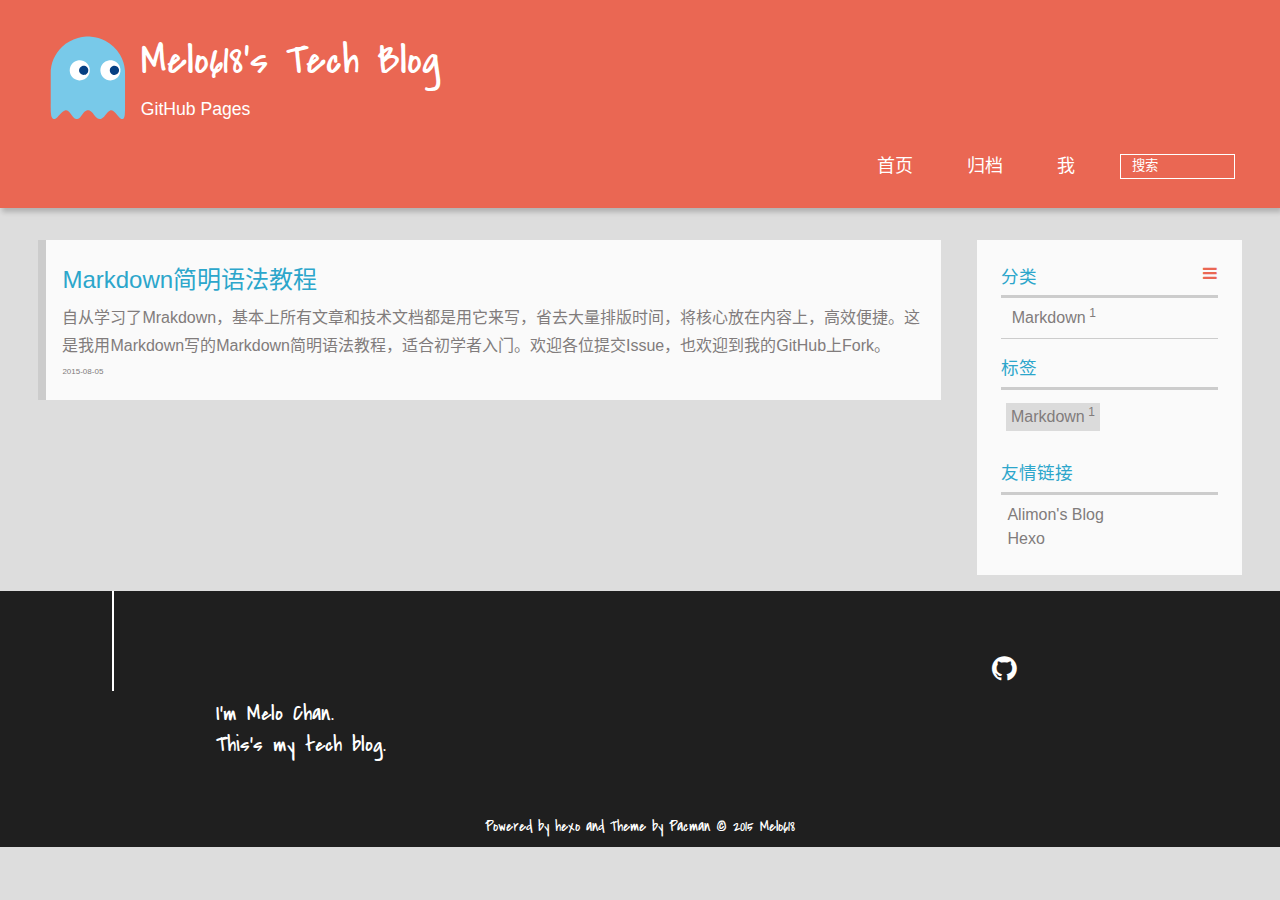
==== index.html @ 87abf67e "Init" ====
<!DOCTYPE HTML>
<html lang="zh-CN">
<head>
  <meta charset="UTF-8">
  
    <title>Melo618&#39;s Tech Blog</title>
    <meta name="viewport" content="width=device-width, initial-scale=1, maximum-scale=3, minimum-scale=1">
    
    <meta name="author" content="Melo618">
    
    
    
    
    
    <link rel="icon" href="/img/favicon.ico">
    
    
    <link rel="apple-touch-icon" href="/img/me.jpg">
    <link rel="apple-touch-icon-precomposed" href="/img/me.jpg">
    
    <link rel="stylesheet" href="/css/style.css" type="text/css">
</head>

  <body>
    <header>
      <div>
		
			<div id="imglogo">
				<a href="/"><img src="/img/logo.svg" alt="Melo618&#39;s Tech Blog" title="Melo618&#39;s Tech Blog"/></a>
			</div>
			
			<div id="textlogo">
				<h1 class="site-name"><a href="/" title="Melo618&#39;s Tech Blog">Melo618&#39;s Tech Blog</a></h1>
				<h2 class="blog-motto">GitHub Pages</h2>
			</div>
			<div class="navbar"><a class="navbutton navmobile" href="#" title="菜单">
			</a></div>
			<nav class="animated">
				<ul>
					
						<li><a href="/">首页</a></li>
					
						<li><a href="/archives">归档</a></li>
					
						<li><a href="http://melo618.com">我</a></li>
					
					<li>
					
					<form class="search" action="//google.com/search" method="get" accept-charset="utf-8">
						<label>Search</label>
						<input type="text" id="search" name="q" autocomplete="off" maxlength="20" placeholder="搜索" />
						<input type="hidden" name="q" value="site:melo618.github.io">
					</form>
					
					</li>
				</ul>
			</nav>			
</div>

    </header>
    <div id="container">
      <div id="main">

  <section class="post" itemscope itemprop="blogPost">
  
    <a href="/2015/08/05/Markdown/" title="Markdown简明语法教程" itemprop="url">
  
    <h1 itemprop="name">Markdown简明语法教程</h1>
    
     
      <p itemprop="description" >自从学习了Mrakdown，基本上所有文章和技术文档都是用它来写，省去大量排版时间，将核心放在内容上，高效便捷。这是我用Markdown写的Markdown简明语法教程，适合初学者入门。欢迎各位提交Issue，也欢迎到我的GitHub上Fork。</p>
      
    
    <time datetime="2015-08-04T16:00:00.000Z" itemprop="datePublished">2015-08-05</time>
  </a>
</section>


</div>
      <div class="openaside"><a class="navbutton" href="#" title="显示侧边栏"></a></div>

<div id="asidepart">
<div class="closeaside"><a class="closebutton" href="#" title="隐藏侧边栏"></a></div>
<aside class="clearfix">

  

  
<div class="categorieslist">
	<p class="asidetitle">分类</p>
		<ul>
		
			<li><a href="/categories/Markdown/" title="Markdown">Markdown<sup>1</sup></a></li>
		
		</ul>
</div>


  
<div class="tagslist">
	<p class="asidetitle">标签</p>
		<ul class="clearfix">
		
			<li><a href="/tags/Markdown/" title="Markdown">Markdown<sup>1</sup></a></li>
		
		</ul>
</div>


  <div class="linkslist">
  <p class="asidetitle">友情链接</p>
    <ul>
      <li><a href="http://yangjian.me" target="_blank" title="YangJian">Alimon's Blog</a></li>
      <li><a href="http://hexo.io" target="_blank" title="Hexo">Hexo</a></li>
    </ul>
</div>


</aside>
</div>
    </div>
    <footer><div id="footer" >
	
	<div class="line">
		<span></span>
		<div class="author"></div>
	</div>
	
	
	<section class="info">
		<p> I&#39;m Melo Chan. <br/>
			This&#39;s my tech blog.</p>
	</section>
	 
	<div class="social-font clearfix">
		
		
		
		<a href="https://github.com/Melo618" target="_blank" title="github"></a>
		
		
		
	</div>
		<p class="copyright">Powered by <a href="http://hexo.io" target="_blank" title="hexo">hexo</a> and Theme by <a href="https://github.com/A-limon/pacman" target="_blank" title="Pacman">Pacman</a> © 2015 
		
		<a href="http://melo618.github.io" target="_blank" title="Melo618">Melo618</a>
		
		</p>
</div>
</footer>
    <script src="/js/jquery-2.1.0.min.js"></script>
<script type="text/javascript">
$(document).ready(function(){ 
  $('.navbar').click(function(){
    $('header nav').toggleClass('shownav');
  });
  var myWidth = 0;
  function getSize(){
    if( typeof( window.innerWidth ) == 'number' ) {
      myWidth = window.innerWidth;
    } else if( document.documentElement && document.documentElement.clientWidth) {
      myWidth = document.documentElement.clientWidth;
    };
  };
  var m = $('#main'),
      a = $('#asidepart'),
      c = $('.closeaside'),
      o = $('.openaside');
  $(window).resize(function(){
    getSize(); 
    if (myWidth >= 1024) {
      $('header nav').removeClass('shownav');
    }else
    {
      m.removeClass('moveMain');
      a.css('display', 'block').removeClass('fadeOut');
      o.css('display', 'none');
        
    }
  });
  c.click(function(){
    a.addClass('fadeOut').css('display', 'none');
    o.css('display', 'block').addClass('fadeIn');
    m.addClass('moveMain');
  });
  o.click(function(){
    o.css('display', 'none').removeClass('beforeFadeIn');
    a.css('display', 'block').removeClass('fadeOut').addClass('fadeIn');      
    m.removeClass('moveMain');
  });
  $(window).scroll(function(){
    o.css("top",Math.max(80,260-$(this).scrollTop()));
  });
});
</script>







  </body>
 </html>
---- css/style.css ----
html,
body,
div,
span,
applet,
object,
iframe,
h1,
h2,
h3,
h4,
h5,
h6,
p,
blockquote,
pre,
a,
abbr,
acronym,
address,
big,
cite,
code,
del,
dfn,
em,
img,
ins,
kbd,
q,
s,
samp,
small,
strike,
strong,
sub,
sup,
tt,
var,
dl,
dt,
dd,
ol,
ul,
li,
fieldset,
form,
label,
legend,
table,
caption,
tbody,
tfoot,
thead,
tr,
th,
td {
  margin: 0;
  padding: 0;
  border: 0;
  outline: 0;
  font-weight: inherit;
  font-style: inherit;
  font-family: inherit;
  font-size: 100%;
  vertical-align: baseline;
}
body {
  line-height: 1;
  color: #000;
  background: #fff;
}
ol,
ul {
  list-style: none;
}
table {
  border-collapse: separate;
  border-spacing: 0;
  vertical-align: middle;
}
caption,
th,
td {
  text-align: left;
  font-weight: normal;
  vertical-align: middle;
}
a img {
  border: none;
}
/* custom Font*/
@font-face {
  font-family: "covered_by_your_graceregular";
  font-weight: normal;
  font-style: normal;
  src: url("../font/coveredbyyourgrace-webfont.eot");
  src: url("../font/coveredbyyourgrace-webfont.eot?#iefix") format('embedded-opentype'), url("../font/coveredbyyourgrace-webfont.svg#covered_by_your_graceregular") format('svg'), url("../font/coveredbyyourgrace-webfont.woff") format('woff'), url("../font/coveredbyyourgrace-webfont.ttf") format('truetype');
}
/* icon Font */
@font-face {
  font-family: "FontAwesome";
  font-style: normal;
  font-weight: normal;
  src: url("../font/fontawesome-webfont.eot?v=#4.0.3");
  src: url("../font/fontawesome-webfont.eot?#iefix&v=#4.0.3") format("embedded-opentype"), url("../font/fontawesome-webfont.woff?v=#4.0.3") format("woff"), url("../font/fontawesome-webfont.ttf?v=#4.0.3") format("truetype"), url("../font/fontawesome-webfont.svg#fontawesomeregular?v=#4.0.3") format("svg");
}
/* Public style */
* {
  -webkit-margin-before: 0;
  -webkit-margin-after: 0;
}
body {
  background: #ddd;
  font-family: "Helvetica Neue", "Helvetica", "Microsoft YaHei", "WenQuanYi Micro Hei", Arial, sans-serif;
  font-size: 100%;
  color: #817c7c;
  line-height: 1.5;
}
small {
  font-size: 80%;
}
sub,
sup {
  font-size: 75%;
  line-height: 0;
  position: relative;
  vertical-align: baseline;
}
sup {
  top: -0.5em;
  padding-left: 0.3em;
}
sub {
  bottom: -0.25em;
}
a {
  text-decoration: none;
  color: #817c7c;
}
a:hover,
a:focus {
  outline: 0;
  text-decoration: none;
  -webkit-transition: color 0.25s, background 0.5s;
  -moz-transition: color 0.25s, background 0.5s;
  -o-transition: color 0.25s, background 0.5s;
  -ms-transition: color 0.25s, background 0.5s;
  transition: color 0.25s, background 0.5s;
}
a:hover:before {
  -webkit-transition: color 0.25s, background 0.5s;
  -moz-transition: color 0.25s, background 0.5s;
  -o-transition: color 0.25s, background 0.5s;
  -ms-transition: color 0.25s, background 0.5s;
  transition: color 0.25s, background 0.5s;
}
input:focus {
  outline: none;
}
input,
button {
  margin: 0;
  padding: 0;
}
input::-moz-focus-inner,
button::-moz-focus-inner {
  border: 0;
  padding: 0;
}
h1 {
  font-size: 1.5em;
}
.fa {
  display: inline-block;
  font-family: FontAwesome;
  font-style: normal;
  font-weight: normal;
  line-height: 1;
  -webkit-font-smoothing: antialiased;
  -moz-osx-font-smoothing: grayscale;
}
.clearfix {
  zoom: 1;
}
.clearfix:before,
.clearfix:after {
  content: "";
  display: table;
}
.clearfix:after {
  clear: both;
}
::-webkit-input-placeholder {
  color: #fff;
  padding: 2px 0 0 4px;
}
::-moz-placeholder {
  color: #fff;
  padding: 2px 0 0 4px;
}
:-ms-input-placeholder {
  color: #fff;
  padding: 2px 0 0 4px;
}
::-webkit-input-placeholder::before {
  font-family: "FontAwesome";
  -webkit-font-smoothing: antialiased;
  -moz-osx-font-smoothing: grayscale;
  content: "\f002";
  padding-right: 4px;
}
::-moz-placeholder:before {
  font-family: "FontAwesome";
  -webkit-font-smoothing: antialiased;
  -moz-osx-font-smoothing: grayscale;
  content: "\f002";
  padding-right: 4px;
}
:-ms-input-placeholder::before {
  font-family: "FontAwesome";
  -webkit-font-smoothing: antialiased;
  -moz-osx-font-smoothing: grayscale;
  content: "\f002";
  padding-right: 4px;
}
input[type="search"]::-webkit-search-cancel-button,
input[type="search"]::-webkit-search-decoration {
  -webkit-appearance: none;
}
::-webkit-search-cancel-button:after {
  font-family: "FontAwesome";
  -webkit-font-smoothing: antialiased;
  -moz-osx-font-smoothing: grayscale;
  content: '\f00d';
  color: #fff;
  padding-right: 4px;
}
/* css3 animate */
.animated {
  -webkit-animation-fill-mode: both;
  -moz-animation-fill-mode: both;
  -o-animation-fill-mode: both;
  -ms-animation-fill-mode: both;
  animation-fill-mode: both;
  -webkit-animation-duration: 1s;
  -moz-animation-duration: 1s;
  -o-animation-duration: 1s;
  -ms-animation-duration: 1s;
  animation-duration: 1s;
}
@-webkit-keyframes fadeIn {
  0% {
    opacity: 0;
    -ms-filter: "progid:DXImageTransform.Microsoft.Alpha(Opacity=0)";
    filter: alpha(opacity=0);
  }
  100% {
    opacity: 1;
    -ms-filter: none;
    filter: none;
  }
}
.fadeIn {
  -webkit-animation-name: fadeIn;
  -moz-animation-name: fadeIn;
  -o-animation-name: fadeIn;
  -ms-animation-name: fadeIn;
  animation-name: fadeIn;
}
.fadeOut {
  -webkit-animation-name: fadeOut;
  -moz-animation-name: fadeOut;
  -o-animation-name: fadeOut;
  -ms-animation-name: fadeOut;
  animation-name: fadeOut;
}
@-moz-keyframes fadeInDown {
  0% {
    opacity: 0;
    -ms-filter: "progid:DXImageTransform.Microsoft.Alpha(Opacity=0)";
    filter: alpha(opacity=0);
    -webkit-transform: translateY(-20px);
    -moz-transform: translateY(-20px);
    -o-transform: translateY(-20px);
    -ms-transform: translateY(-20px);
    transform: translateY(-20px);
  }
  100% {
    opacity: 1;
    -ms-filter: none;
    filter: none;
    -webkit-transform: translateY(0);
    -moz-transform: translateY(0);
    -o-transform: translateY(0);
    -ms-transform: translateY(0);
    transform: translateY(0);
  }
}
@-webkit-keyframes fadeInDown {
  0% {
    opacity: 0;
    -ms-filter: "progid:DXImageTransform.Microsoft.Alpha(Opacity=0)";
    filter: alpha(opacity=0);
    -webkit-transform: translateY(-20px);
    -moz-transform: translateY(-20px);
    -o-transform: translateY(-20px);
    -ms-transform: translateY(-20px);
    transform: translateY(-20px);
  }
  100% {
    opacity: 1;
    -ms-filter: none;
    filter: none;
    -webkit-transform: translateY(0);
    -moz-transform: translateY(0);
    -o-transform: translateY(0);
    -ms-transform: translateY(0);
    transform: translateY(0);
  }
}
@-o-keyframes fadeInDown {
  0% {
    opacity: 0;
    -ms-filter: "progid:DXImageTransform.Microsoft.Alpha(Opacity=0)";
    filter: alpha(opacity=0);
    -webkit-transform: translateY(-20px);
    -moz-transform: translateY(-20px);
    -o-transform: translateY(-20px);
    -ms-transform: translateY(-20px);
    transform: translateY(-20px);
  }
  100% {
    opacity: 1;
    -ms-filter: none;
    filter: none;
    -webkit-transform: translateY(0);
    -moz-transform: translateY(0);
    -o-transform: translateY(0);
    -ms-transform: translateY(0);
    transform: translateY(0);
  }
}
@keyframes fadeInDown {
  0% {
    opacity: 0;
    -ms-filter: "progid:DXImageTransform.Microsoft.Alpha(Opacity=0)";
    filter: alpha(opacity=0);
    -webkit-transform: translateY(-20px);
    -moz-transform: translateY(-20px);
    -o-transform: translateY(-20px);
    -ms-transform: translateY(-20px);
    transform: translateY(-20px);
  }
  100% {
    opacity: 1;
    -ms-filter: none;
    filter: none;
    -webkit-transform: translateY(0);
    -moz-transform: translateY(0);
    -o-transform: translateY(0);
    -ms-transform: translateY(0);
    transform: translateY(0);
  }
}
body >header {
  width: 100%;
  -webkit-box-shadow: 2px 4px 5px rgba(3,3,3,0.2);
  box-shadow: 2px 4px 5px rgba(3,3,3,0.2);
  background: #ea6753;
  color: #fff;
  padding: 1em 0 0.8em;
}
@media only screen and (min-width: 1024px) {
  body >header {
    padding: 1.8em 0 1.5em;
  }
}
body >header >div {
  width: 95%;
  margin: 0 auto;
  position: relative;
  overflow: hidden;
}
@media only screen and (min-width: 1024px) {
  body >header >div {
    width: 93%;
  }
}
body >header a {
  display: block;
  color: #fff;
}
#imglogo {
  float: left;
  width: 4em;
  height: 4em;
}
@media only screen and (min-width: 768px) {
  #imglogo {
    width: 5em;
  }
}
@media only screen and (min-width: 1024px) {
  #imglogo {
    width: 5.5em;
  }
}
#imglogo img {
  width: 4em;
}
@media only screen and (min-width: 768px) {
  #imglogo img {
    width: 5em;
  }
}
@media only screen and (min-width: 1024px) {
  #imglogo img {
    width: 5.5em;
  }
}
#textlogo {
  float: left;
  width: 75%;
  margin-left: 0.5em;
}
#textlogo h1.site-name {
  width: 86%;
  font-family: "covered_by_your_graceregular";
  font-size: 200%;
  line-height: 1.5;
  -webkit-font-smoothing: antialiased;
  -moz-osx-font-smoothing: grayscale;
}
@media only screen and (min-width: 768px) {
  #textlogo h1.site-name {
    font-size: 240%;
  }
}
@media only screen and (min-width: 1024px) {
  #textlogo h1.site-name {
    font-size: 280%;
  }
}
#textlogo h2.blog-motto {
  font-size: 0.7em;
  font-weight: normal;
}
@media only screen and (min-width: 768px) {
  #textlogo h2.blog-motto {
    font-size: 100%;
  }
}
@media only screen and (min-width: 1024px) {
  #textlogo h2.blog-motto {
    font-size: 110%;
  }
}
.navbar {
  position: absolute;
  width: 2em;
  right: 0em;
  top: 1em;
  padding: 0.5em;
}
@media only screen and (min-width: 1024px) {
  .navbar {
    display: none;
  }
}
.navbutton::before {
  font-family: "FontAwesome";
  -webkit-font-smoothing: antialiased;
  -moz-osx-font-smoothing: grayscale;
  content: "\f0c9";
}
.navmobile::before {
  padding-left: 1em;
}
header nav {
  float: left;
  width: 100%;
  font-size: 112.5%;
  padding-top: 0.5em;
  max-height: 0.01em;
  -webkit-transition: max-height 1s ease-out;
  -moz-transition: max-height 1s ease-out;
  -o-transition: max-height 1s ease-out;
  -ms-transition: max-height 1s ease-out;
  transition: max-height 1s ease-out;
}
@media only screen and (min-width: 568px) {
  header nav {
    width: 50%;
  }
}
@media only screen and (min-width: 1024px) {
  header nav {
    float: right;
    width: auto;
    margin-top: 1em;
    max-height: none;
  }
}
@media only screen and (min-width: 1024px) {
  header nav ul {
    float: right;
  }
}
@media only screen and (min-width: 1024px) {
  header nav ul li {
    float: left;
  }
}
header nav ul li a {
  padding: 0.2em 0 0.2em 1em;
}
@media only screen and (min-width: 1024px) {
  header nav ul li a {
    padding: 0.2em 1.5em;
  }
}
header nav ul li a:hover {
  background: #dd2c11;
  color: #e9cd4c;
}
.shownav {
  max-height: 40em;
}
.search {
  padding: 0.1em 0 0 1em;
}
.search input {
  line-height: 1.7;
  border: 1px solid #fff;
  color: #fff;
  background: transparent;
  width: 80%;
  padding-left: 0.5em;
}
@media only screen and (min-width: 1024px) {
  .search input {
    width: 8em;
    -webkit-transition: 0.5s width;
    -moz-transition: 0.5s width;
    -o-transition: 0.5s width;
    -ms-transition: 0.5s width;
    transition: 0.5s width;
  }
  .search input:focus {
    width: 15em;
  }
}
.search label {
  display: none;
}
/* index layout */
#container {
  width: 95%;
  margin: 0 auto;
  overflow: hidden;
}
@media only screen and (min-width: 768px) {
  #container {
    width: 96%;
  }
}
@media only screen and (min-width: 1024px) {
  #container {
    width: 94%;
  }
}
@media only screen and (min-width: 1560px) {
  #container {
    width: 82%;
  }
}
#main {
  margin: 1em 0 0;
  line-height: 1.8;
}
@media only screen and (min-width: 1024px) {
  #main {
    margin: 2em 0 0;
    width: 75%;
    float: left;
    -webkit-transition: margin 0.5s ease-out;
    -moz-transition: margin 0.5s ease-out;
    -o-transition: margin 0.5s ease-out;
    -ms-transition: margin 0.5s ease-out;
    transition: margin 0.5s ease-out;
  }
}
#main section.post {
  background: #fafafa;
  margin-bottom: 0.125em;
}
#main section.post a {
  display: block;
  border-left: 0.5em solid #ccc;
  -webkit-transition: border-left 0.45s;
  -moz-transition: border-left 0.45s;
  -o-transition: border-left 0.45s;
  -ms-transition: border-left 0.45s;
  transition: border-left 0.45s;
  padding: 0.5em;
}
@media only screen and (min-width: 768px) {
  #main section.post a {
    padding: 1em;
  }
}
#main section.post a:hover {
  border-left: 0.5em solid #ea6753;
}
#main section.post a h1 {
  color: #2ca6cb;
  line-height: 2;
}
#main section.post a p {
  color: #817c7c;
}
#main section.post a time {
  color: #817c7c;
  display: block;
  margin: 0.5em 0;
  font-size: 0.5em;
}
.moveMain {
  margin-left: 10% !important;
}
#page-nav {
  background: #fafafa;
  text-align: center;
  overflow: hidden;
}
#page-nav a,
#page-nav span {
  display: inline-block;
  padding: 0.5em 1em;
}
#page-nav a {
  color: #2ca6cb;
}
#page-nav a:hover {
  background: #ccc;
  color: #ea6753;
}
#page-nav .prev {
  float: left;
  border-left: 0.5em solid #ccc;
  -webkit-transition: border-left 0.5s;
  -moz-transition: border-left 0.5s;
  -o-transition: border-left 0.5s;
  -ms-transition: border-left 0.5s;
  transition: border-left 0.5s;
}
#page-nav .prev:hover {
  border-left: 0.5em solid #ea6753;
}
#page-nav .next {
  float: right;
}
#page-nav .page-number {
  display: none;
}
@media only screen and (min-width: 768px) {
  #page-nav .page-number {
    display: inline-block;
  }
}
#page-nav .current {
  color: #b8b8b8;
  font-weight: bold;
}
#page-nav .space {
  color: #2ca6cb;
}
/* page layout */
@media only screen and (min-width: 1024px) {
  .page {
    margin-left: 10% !important;
  }
}
/* archive layout */
.category-icon:before,
.tag-icon:before,
.archive-icon:before {
  font-family: "FontAwesome";
  -webkit-font-smoothing: antialiased;
  -moz-osx-font-smoothing: grayscale;
  color: #ccc;
  font-size: 100%;
  padding-right: 0.3em;
}
.category-icon:before {
  content: "\f07b";
}
.tag-icon:before {
  content: "\f02c";
}
.archive-icon:before {
  content: "\f187";
}
.archive-title {
  margin: 1em 0;
  width: 97%;
  padding: 2em 0 2em 3%;
  background: #fafafa;
  border-left: 0.5em solid #ccc;
}
@media only screen and (min-width: 1024px) {
  .archive-title {
    margin: 2em 0;
    width: 18.5%;
    padding-left: 0.5%;
    float: left;
  }
}
.archive-title h2 {
  width: 90%;
  color: #2ca6cb;
  font-size: 120%;
}
.archive-title a {
  color: #2ca6cb;
  -webkit-transition: color 0.5s;
  -moz-transition: color 0.5s;
  -o-transition: color 0.5s;
  -ms-transition: color 0.5s;
  transition: color 0.5s;
}
.archive-title a:hover {
  color: #ea6753;
  -webkit-transition: color 0.5s;
  -moz-transition: color 0.5s;
  -o-transition: color 0.5s;
  -ms-transition: color 0.5s;
  transition: color 0.5s;
}
.current {
  color: #ea6753 !important;
}
@media only screen and (min-width: 768px) {
  .archive-part {
    min-height: 200px;
  }
}
@media only screen and (min-width: 1024px) {
  .archive-part {
    width: 78% !important;
    float: right;
    margin-left: 2% !important;
  }
}
.archive-part section.post {
  width: 100%;
}
@media only screen and (min-width: 768px) {
  .archive-part section.post {
    float: left;
    width: 50%;
  }
}
@media only screen and (min-width: 1024px) {
  .archive-part section.post {
    width: 33.333%;
  }
}
@media only screen and (min-width: 768px) {
  .archive-nav {
    width: 100%;
    float: left;
    margin-top: 1em;
  }
}
/* tags&categories layout */
.all-list-box {
  min-height: 400px;
}
.post,
.page {
  background: #fafafa;
}
.post a,
.page a {
  color: #2ca6cb;
}
.post a:hover,
.page a:hover {
  color: #ea6753;
}
@media only screen and (min-width: 768px) {
  article header.article-info {
    border-bottom: 1px solid #dbdbdb;
  }
}
article header.article-info >h1 {
  padding: 0.2em 3%;
  font-size: 170%;
  line-height: 1.5;
  word-wrap: break-word;
  word-break: normal;
  -webkit-font-smoothing: antialiased;
  -moz-osx-font-smoothing: grayscale;
  border-left: 5px solid #ea6753;
}
@media only screen and (min-width: 1024px) {
  article header.article-info >h1 {
    font-size: 200%;
    padding-top: 0.3em;
  }
}
article header.article-info >p.article-author {
  padding: 0.3em 4% 0.3em 0;
  text-align: right;
  border-bottom: 1px solid #dbdbdb;
}
@media only screen and (min-width: 768px) {
  article header.article-info >p.article-author {
    float: right;
    border-bottom: none;
  }
}
article header.article-info >p.article-time {
  padding-top: 0.5em;
  font-size: 0.8em;
  text-align: center;
}
@media only screen and (min-width: 768px) {
  article header.article-info >p.article-time {
    float: right;
    margin-right: 1em;
    padding-top: 0.1em;
    font-size: 0.9em;
  }
}
article header.article-info >p.article-time:before {
  font-family: "FontAwesome";
  font-size: 130%;
  content: "\f017";
  -webkit-font-smoothing: antialiased;
  -moz-osx-font-smoothing: grayscale;
}
article .article-content {
  padding: 1.5em 4%;
}
article .article-content .kb {
  padding: 0.1em 0.6em;
  border: 1px solid #ccc;
  background-color: code-color;
  color: #8f8f8f;
  -webkit-box-shadow: 0 1px 0 rgba(0,0,0,0.2), 0 0 0 2px #fff inset;
  box-shadow: 0 1px 0 rgba(0,0,0,0.2), 0 0 0 2px #fff inset;
  -webkit-border-radius: 3px;
  border-radius: 3px;
  display: inline-block;
  margin: 0 0.1em;
  text-shadow: 0 1px 0 #fff;
  line-height: 1.5;
  white-space: nowrap;
}
article .article-content h1,
article .article-content h2 {
  font-size: 180%;
  line-height: 1.2em;
}
article .article-content h3,
article .article-content h4,
article .article-content h5,
article .article-content h6 {
  font-size: 140%;
}
article .article-content h1,
article .article-content h2,
article .article-content h3,
article .article-content h4,
article .article-content h5,
article .article-content h6 {
  color: #333;
  -webkit-font-smoothing: antialiased;
  -moz-osx-font-smoothing: grayscale;
  padding: 0.3em 0;
  margin: 0.5em 0;
}
article .article-content h1 >code,
article .article-content h2 >code,
article .article-content h3 >code,
article .article-content h4 >code,
article .article-content h5 >code,
article .article-content h6 >code {
  color: #a3a3a3;
}
article .article-content hr {
  border: 1px solid #dbdbdb;
}
article .article-content strong {
  font-weight: bold;
}
article .article-content em {
  font-style: italic;
}
article .article-content acronym,
article .article-content abbr {
  border-bottom: 1px dotted;
}
article .article-content blockquote {
  border-left: 0.2em solid #ea6753;
  margin: 0.65em 0 0.65em 4%;
  padding-left: 1%;
  line-height: 1.5;
  font-size: 110%;
}
article .article-content blockquote footer {
  background: #fafafa;
  padding: 0;
  margin: 0;
  font-size: 80%;
  line-height: 1em;
}
article .article-content blockquote cite {
  font-style: italic;
  padding-left: 0.5em;
}
article .article-content ul,
article .article-content ol {
  padding-left: 2em;
  font-size: 105%;
}
@media only screen and (min-width: 768px) {
  article .article-content ul,
  article .article-content ol {
    padding-left: 3em;
  }
}
article .article-content ul li {
  list-style: disc;
  text-align: match-parent;
  margin: 0.5em 0;
}
article .article-content ol li {
  list-style-type: decimal;
  margin: 0.5em 0;
}
article .article-content dl dt {
  font-weight: blod;
}
article .article-content ul li>code,
article .article-content ol li>code,
article .article-content p code,
article .article-content strong code,
article .article-content em code {
  font-family: Monaco, Menlo, Consolas, Courier New, monospace;
  background: #eee;
  color: #747070;
  border: 1px solid #d6d6d6;
  padding: 0 5px;
  margin: 0 2px;
  font-size: 90%;
  white-space: nowrap;
  text-shadow: 0 1px #fff;
}
article .article-content p {
  font-size: 105%;
  line-height: 1.7;
  margin: 0.7em 0;
}
@media only screen and (min-width: 1024px) {
  article .article-content p {
    margin: 1.2em 0;
  }
}
article .article-content img,
article .article-content video,
article .article-content figure img {
  max-width: 100%;
  display: block;
  margin: auto;
  height: auto;
  vertical-align: middle;
  padding-top: 0.5em;
}
@media only screen and (min-width: 1024px) {
  article .article-content img,
  article .article-content video,
  article .article-content figure img {
    padding-top: 0.7em;
  }
}
article .article-content figcaption,
article .article-content .caption {
  text-align: center;
  display: block;
  font-size: 0.9em;
  font-weight: blod;
}
article .article-content .video-container {
  position: relative;
  padding-top: 56%;
  height: 0;
  overflow: hidden;
}
article .article-content .video-container iframe,
article .article-content .video-container object,
article .article-content .video-container embed {
  position: absolute;
  top: 0;
  left: 0;
  width: 100%;
  height: 100%;
  margin-top: 0;
}
article .article-content table {
  width: 100%;
  border-collapse: collapse;
  border-spacing: 0;
}
article .article-content table th {
  font-weight: bold;
  border-bottom: 3px solid #dbdbdb;
  padding-bottom: 0.5em;
}
article .article-content table td {
  border-bottom: 1px solid #dbdbdb;
  padding: 10px 0;
}
article .article-content .pullquote {
  text-align: left;
  width: 45%;
  margin: 0;
  border: none;
}
article .article-content .left {
  margin-left: 0.5em;
  margin-right: 1em;
  float: left;
}
article .article-content .right {
  margin-right: 0.5em;
  margin-left: 1em;
  float: right;
}
footer.article-footer {
  background: #fafafa;
  padding: 0 4%;
  margin: 0;
  border-top: 1px solid #dbdbdb;
}
.article-share {
  float: right;
  width: 100%;
}
@media only screen and (min-width: 568px) {
  .article-share {
    width: 60%;
  }
}
@media only screen and (min-width: 768px) {
  .article-share {
    width: 40%;
  }
}
.share span {
  float: right;
  height: 3em;
  width: 1em;
  margin-right: 0.5em;
  position: relative;
  color: #d6d6d6;
}
.share span:before {
  font-family: "FontAwesome";
  content: "\f064";
  font-size: 1em;
  -webkit-font-smoothing: antialiased;
  -moz-osx-font-smoothing: grayscale;
  width: 1.5em;
  height: 1.5em;
  position: absolute;
  top: 50%;
  left: 50%;
  margin-top: -0.75em;
  margin-left: -0.75em;
}
.share a {
  float: right;
  width: 3em;
  height: 3em;
  display: block;
  position: relative;
}
.share a:before {
  font-size: 100%;
  font-family: "FontAwesome";
  text-align: center;
  color: #817c7c;
  -webkit-font-smoothing: antialiased;
  -moz-osx-font-smoothing: grayscale;
  width: 1.5em;
  height: 1.5em;
  position: absolute;
  top: 50%;
  left: 50%;
  margin-top: -0.75em;
  margin-left: -0.75em;
}
.share a:hover:before {
  color: #fff;
}
.article-share-twitter:before {
  content: "\f099";
}
.article-share-twitter:hover {
  background: #00aced;
  text-shadow: 0 1px #008abe;
}
.article-share-facebook:before {
  content: "\f09a";
}
.article-share-facebook:hover {
  background: #3b5998;
  text-shadow: 0 1px #2f477a;
}
.article-share-weibo:before {
  content: "\f18a";
}
.article-share-weibo:hover {
  background: #eb182c;
  text-shadow: 0 1px #bf1121;
}
.article-share-qrcode:before {
  content: "\f029";
}
.article-share-qrcode:hover {
  background: #49ae0f;
  text-shadow: 0 1px #3a8b0c;
}
.article-back-to-top:before {
  content: "\f062";
}
.article-back-to-top:hover {
  background: #762c54;
  text-shadow: 0 1px #5e2343;
}
.qrcode {
  width: 15em;
  height: 15em;
  position: absolute;
  top: 50%;
  left: 50%;
  margin-top: -7.5em;
  margin-left: -7.5em;
  background: #fff;
  border: 2px solid #ccc;
  -webkit-border-radius: 3px;
  border-radius: 3px;
  display: inline-block;
  opacity: 0;
  -ms-filter: "progid:DXImageTransform.Microsoft.Alpha(Opacity=0)";
  filter: alpha(opacity=0);
  position: fixed;
  text-align: center;
  visibility: hidden;
  z-index: 10;
  -webkit-transition: opacity 0.5s;
  -moz-transition: opacity 0.5s;
  -o-transition: opacity 0.5s;
  -ms-transition: opacity 0.5s;
  transition: opacity 0.5s;
}
@media only screen and (min-width: 1024px) {
  .qrcode {
    width: 20em;
    height: 20em;
    position: absolute;
    top: 50%;
    left: 50%;
    margin-top: -10em;
    margin-left: -10em;
    position: fixed;
  }
}
.qrcode span {
  display: block;
  width: 80%;
  height: 1.5em;
  font-size: 80%;
  float: left;
}
.qrcode span:before {
  content: none;
}
.qrcode a {
  display: block;
  width: 16%;
  height: 1.5em;
  float: left;
}
.qrcode img {
  width: 90%;
  height: 90%;
}
.qrclose:before {
  font-family: "FontAwesome";
  -webkit-font-smoothing: antialiased;
  -moz-osx-font-smoothing: grayscale;
  content: "\f057";
  color: #ccc;
}
.qrclose:hover:before {
  color: #2ca6cb !important;
}
.overlay {
  display: none !important;
}
.overlay:target+.qrcode {
  opacity: 1;
  -ms-filter: none;
  filter: none;
  visibility: visible;
}
.article-tags,
.article-categories {
  padding: 0.5em 0;
  float: left;
  width: 100%;
}
@media only screen and (min-width: 568px) {
  .article-tags,
  .article-categories {
    width: 50%;
  }
}
@media only screen and (min-width: 768px) {
  .article-tags,
  .article-categories {
    width: 30%;
  }
}
.article-tags {
  color: #d6d6d6;
}
.article-tags span {
  position: relative;
  float: left;
  width: 1em;
  height: 2em;
  margin-right: 0.5em;
}
.article-tags span:before {
  font-family: "FontAwesome";
  -webkit-font-smoothing: antialiased;
  -moz-osx-font-smoothing: grayscale;
  width: 1.2em;
  height: 1.2em;
  position: absolute;
  top: 50%;
  left: 50%;
  margin-top: -0.6em;
  margin-left: -0.6em;
  content: "\f02c";
}
.article-tags a {
  float: left;
  padding: 0 0.3em;
  margin: 0.3em;
  background: #e6e6e6;
}
.article-tags a:hover {
  color: #fff;
  background: #2ca6cb;
}
.article-categories {
  color: #d6d6d6;
  margin-top: 0.3em;
}
.article-categories span:before {
  font-family: "FontAwesome";
  -webkit-font-smoothing: antialiased;
  -moz-osx-font-smoothing: grayscale;
  content: "\f07b";
}
.article-category-link {
  padding: 0.5em;
  margin: 0 0.3em;
}
.article-category-link:hover {
  color: #fff !important;
  background: #2ca6cb;
}
.article-nav {
  padding: 0 10%;
}
@media only screen and (min-width: 768px) {
  .article-nav {
    padding: 0 4%;
  }
}
.article-nav strong {
  font-size: 0.6em;
}
.article-nav a {
  display: block;
  overflow: hidden;
}
.article-nav .prev a:hover,
.article-nav .next a:hover {
  background: #2ca6cb;
  color: #fff;
}
.article-nav .prev {
  width: 100%;
  float: left;
}
.article-nav .prev strong {
  padding-left: 1.8em;
}
.article-nav .prev span:before {
  font-family: "FontAwesome";
  -webkit-font-smoothing: antialiased;
  -moz-osx-font-smoothing: grayscale;
  content: "\f100";
  padding-right: 0.5em;
}
@media only screen and (min-width: 768px) {
  .article-nav .prev {
    width: 45%;
    float: left;
  }
}
.article-nav .next {
  width: 100%;
  float: left;
  text-align: left;
}
.article-nav .next strong {
  padding-left: 1.5em;
}
.article-nav .next span:before {
  font-family: "FontAwesome";
  -webkit-font-smoothing: antialiased;
  -moz-osx-font-smoothing: grayscale;
  content: "\f101";
  padding-right: 0.5em;
}
@media only screen and (min-width: 768px) {
  .article-nav .next {
    width: 45%;
    float: right;
    text-align: right;
  }
  .article-nav .next strong {
    padding-right: 1.8em;
  }
  .article-nav .next span:before {
    content: none;
  }
  .article-nav .next span:after {
    font-family: "FontAwesome";
    -webkit-font-smoothing: antialiased;
    -moz-osx-font-smoothing: grayscale;
    content: "\f101";
    padding-left: 0.5em;
  }
}
section.comment {
  padding: 0 4%;
  margin: 1em 0;
}
.toc-article {
  background: #eee;
  margin: 2em 0 0 0.5em;
  padding: 1em;
}
.toc-article strong {
  padding: 0.3em 0;
}
#toc {
  line-height: 1em;
  font-size: 0.8em;
  float: right;
}
#toc .toc {
  padding: 0;
}
#toc .toc li {
  list-style-type: none;
}
#toc .toc-child {
  padding-left: 1.5em;
}
#toc.toc-aside {
  display: none;
  width: 13%;
  position: fixed;
  right: 2%;
  top: 320px;
  overflow: hidden;
  line-height: 1.5em;
  font-size: 1em;
  color: #333;
  opacity: 0.6;
  -ms-filter: "progid:DXImageTransform.Microsoft.Alpha(Opacity=60)";
  filter: alpha(opacity=60);
  -webkit-transition: opacity 1s ease-out;
  -moz-transition: opacity 1s ease-out;
  -o-transition: opacity 1s ease-out;
  -ms-transition: opacity 1s ease-out;
  transition: opacity 1s ease-out;
}
#toc.toc-aside strong {
  padding: 0.3em 0;
  color: #817c7c;
}
#toc.toc-aside:hover {
  -webkit-transition: opacity 0.3s ease-out;
  -moz-transition: opacity 0.3s ease-out;
  -o-transition: opacity 0.3s ease-out;
  -ms-transition: opacity 0.3s ease-out;
  transition: opacity 0.3s ease-out;
  opacity: 1;
  -ms-filter: none;
  filter: none;
}
#toc.toc-aside a {
  -webkit-transition: color 1s ease-out;
  -moz-transition: color 1s ease-out;
  -o-transition: color 1s ease-out;
  -ms-transition: color 1s ease-out;
  transition: color 1s ease-out;
}
#toc.toc-aside a:hover {
  color: #ea6753;
  -webkit-transition: color 0.3s ease-out;
  -moz-transition: color 0.3s ease-out;
  -o-transition: color 0.3s ease-out;
  -ms-transition: color 0.3s ease-out;
  transition: color 0.3s ease-out;
}
.active {
  color: #ea6753 !important;
}
.openaside {
  display: none;
  position: fixed;
  right: 7.5%;
  top: 260px;
}
.openaside a {
  display: block;
  color: #fff;
  border: 1px solid #fff;
  -webkit-border-radius: 5px;
  border-radius: 5px;
  background: #ea6753;
  padding: 0.2em 0.55em;
}
.openaside a::before {
  font-family: "FontAwesome";
  -webkit-font-smoothing: antialiased;
  -moz-osx-font-smoothing: grayscale;
  content: "\f0c9";
}
.closeaside {
  display: none;
}
.closeaside a {
  color: #ea6753;
}
.closeaside a:hover {
  color: #2ca6cb;
}
.closeaside a::before {
  font-family: "FontAwesome";
  -webkit-font-smoothing: antialiased;
  -moz-osx-font-smoothing: grayscale;
  content: "\f0c9";
}
@media only screen and (min-width: 1024px) {
  .closeaside {
    display: block;
    position: absolute;
    right: 25px;
    top: 22px;
  }
}
#asidepart {
  background: #fafafa;
  margin: 1em 0 0;
  padding: 0.5em 2% 1em;
}
@media only screen and (min-width: 1024px) {
  #asidepart {
    position: relative;
    float: left;
    width: 18%;
    margin: 2em 0 0 3%;
  }
}
.asidetitle {
  font-size: 1.1em;
  color: #2ca6cb;
  padding: 0 0 0.3125em 0;
  border-bottom: 0.1875em solid #ccc;
}
.asidetitle a {
  color: #2ca6cb;
}
.asidetitle a:hover {
  color: #ea6753;
  -webkit-transition: color 0.5s;
  -moz-transition: color 0.5s;
  -o-transition: color 0.5s;
  -ms-transition: color 0.5s;
  transition: color 0.5s;
}
@media only screen and (min-width: 768px) {
  .categorieslist {
    width: 45%;
    float: left;
    margin: 0 5% 0 0;
  }
}
@media only screen and (min-width: 1024px) {
  .categorieslist {
    width: 100%;
    float: none;
    margin: 1em 0 0;
  }
}
.categorieslist li {
  border-bottom: 1px solid #ccc;
}
.categorieslist li a {
  display: block;
  padding: 0.5em 5%;
}
.categorieslist li a:hover {
  color: #ea6753;
}
.tagslist {
  margin: 1em 0 0;
}
@media only screen and (min-width: 768px) {
  .tagslist {
    width: 45%;
    float: left;
    margin: 0 5% 0 0;
  }
}
@media only screen and (min-width: 1024px) {
  .tagslist {
    width: 100%;
    float: none;
    margin: 1em 0 0;
  }
}
.tagslist ul {
  padding: 0.5em 0;
}
.tagslist ul li {
  float: left;
}
.tagslist ul li a {
  display: block;
  margin: 0.3125em;
  padding: 0.125em 0.3125em;
  background: #dbdbdb;
}
.tagslist ul li a:hover {
  color: #ea6753;
  background: #e6e6e6;
}
.rsspart {
  background: #ea6753;
  width: 100%;
}
@media only screen and (min-width: 768px) {
  .rsspart {
    float: left;
    width: 45%;
    margin: 0 5% 0 0;
  }
}
@media only screen and (min-width: 1024px) {
  .rsspart {
    width: 100%;
    float: none;
    margin: 1em 0 0;
  }
}
.rsspart a {
  color: #fff;
  display: block;
  padding: 0.625em 0;
  text-align: center;
}
.rsspart a:hover {
  color: #ea6753;
  background: #fafafa;
}
.rsspart a::before {
  font-family: "FontAwesome";
  -webkit-font-smoothing: antialiased;
  -moz-osx-font-smoothing: grayscale;
  padding-right: 0.5em;
  content: "\f09e";
}
@media only screen and (min-width: 768px) {
  .archiveslist {
    width: 45%;
    float: left;
    margin: 0 5% 0 0;
  }
}
@media only screen and (min-width: 1024px) {
  .archiveslist {
    width: 100%;
    float: none;
    margin: 1em 0 0;
  }
}
.archiveslist li {
  font-size: 0.8em;
  line-height: 2em;
}
.archiveslist li a {
  padding: 0.5em;
}
.archiveslist li a:hover {
  color: #ea6753;
  -webkit-transition: color 0.25s;
  -moz-transition: color 0.25s;
  -o-transition: color 0.25s;
  -ms-transition: color 0.25s;
  transition: color 0.25s;
}
.archiveslist .archive-list-count:before {
  content: "(";
}
.archiveslist .archive-list-count:after {
  content: ")";
}
.archive-list {
  padding: 0.5em 0;
}
.archive-float ul {
  padding: 0;
}
.archive-float li {
  float: left;
  margin: 0.3em;
}
@media only screen and (min-width: 1024px) {
  .archive-float li {
    float: none;
  }
}
@media only screen and (min-width: 768px) {
  .tagcloudlist {
    width: 45%;
    float: left;
    margin: 0 5% 0 0;
  }
}
@media only screen and (min-width: 1024px) {
  .tagcloudlist {
    width: 100%;
    float: none;
    margin: 1em 0 0;
  }
}
.tagcloudlist .tagcloudlist a {
  padding: 0.2em;
  display: block;
  float: left;
}
.tagcloudlist .tagcloudlist a:hover {
  color: #ea6753;
  -webkit-transition: color 0.25s;
  -moz-transition: color 0.25s;
  -o-transition: color 0.25s;
  -ms-transition: color 0.25s;
  transition: color 0.25s;
}
.linkslist {
  margin-top: 0.5em;
}
@media only screen and (min-width: 768px) {
  .linkslist {
    width: 45%;
    float: left;
    margin: 0 5% 0 0;
  }
}
@media only screen and (min-width: 1024px) {
  .linkslist {
    width: 100%;
    float: none;
    margin: 1em 0 0;
  }
}
.linkslist ul {
  padding: 0.5em 0;
}
.linkslist ul a {
  font-size: 1em;
  line-height: 1.5;
  display: block;
  padding: 0 3%;
}
.linkslist ul a:hover {
  color: #ea6753;
  -webkit-transition: color 0.25s;
  -moz-transition: color 0.25s;
  -o-transition: color 0.25s;
  -ms-transition: color 0.25s;
  transition: color 0.25s;
}
footer {
  margin-top: 1em;
  background: #1f1f1f;
  padding: 0 2% 0.5em;
}
#footer {
  width: 95%;
  margin: 0 auto;
  overflow: hidden;
  position: relative;
}
#footer .line {
  width: 100%;
  height: 14em;
  margin: 0 auto;
}
@media only screen and (min-width: 768px) {
  #footer .line {
    width: 10em;
    float: left;
    position: relative;
  }
}
#footer .line span {
  display: block;
  width: 0.5em;
  height: 6.25em;
  border-right: 0.125em solid #fff;
  margin: 0 auto;
}
@media only screen and (min-width: 768px) {
  #footer .line span {
    position: absolute;
    left: 3em;
    margin: 0 0 1.5em;
  }
}
.author {
  width: 6.875em;
  height: 6.875em;
  margin: 0 auto;
  background: no-repeat url("../img/me.jpg") left top;
  -webkit-background-size: 6.875em 6.875em;
  -moz-background-size: 6.875em 6.875em;
  background-size: 6.875em 6.875em;
  -webkit-border-radius: 3.4375em;
  border-radius: 3.4375em;
  -webkit-transition: -webkit-transform 2s ease-out;
  -moz-transition: -moz-transform 2s ease-out;
  -o-transition: -o-transform 2s ease-out;
  -ms-transition: -ms-transform 2s ease-out;
  transition: transform 2s ease-out;
}
.author:hover {
  -webkit-transform: rotateZ(360deg);
  -moz-transform: rotateZ(360deg);
  -o-transform: rotateZ(360deg);
  -ms-transform: rotateZ(360deg);
  transform: rotateZ(360deg);
}
@media only screen and (min-width: 768px) {
  .author {
    position: absolute;
    top: 6em;
    margin: 0 0 1.5em;
  }
}
.info {
  font-family: "covered_by_your_graceregular";
  -webkit-font-smoothing: antialiased;
  -moz-osx-font-smoothing: grayscale;
  font-size: 150%;
  line-height: 1.3em;
  width: 90%;
  margin: 0 auto;
  color: #fff;
}
@media only screen and (min-width: 768px) {
  .info {
    margin: 4.5em 0 2em 0;
    float: left;
    width: 75%;
  }
}
.social-font {
  width: 100%;
  margin: 0 auto;
  float: left;
  padding-left: 3%;
}
@media only screen and (min-width: 568px) {
  .social-font {
    padding-left: 20%;
  }
}
@media only screen and (min-width: 768px) {
  .social-font {
    width: 18em;
    position: absolute;
    right: -3em;
    top: 3em;
  }
}
.social-font a {
  float: left;
  display: block;
  width: 14%;
  color: #fff;
  font-size: 180%;
  padding: 0.5em;
}
@media only screen and (min-width: 1024px) {
  .social-font a {
    padding: 0.3em;
  }
}
.social-font a:hover:before {
  color: #2ca6cb;
}
.social-font a[title="weibo"]::before,
.social-font a[title="twitter"]::before,
.social-font a[title="github"]::before,
.social-font a[title="facebook"]::before,
.social-font a[title="linkedin"]::before {
  font-family: "FontAwesome";
  -webkit-font-smoothing: antialiased;
  -moz-osx-font-smoothing: grayscale;
}
.social-font a[title="weibo"]::before {
  content: "\f18a";
}
.social-font a[title="twitter"]::before {
  content: "\f099";
}
.social-font a[title="github"]::before {
  content: "\f09b";
}
.social-font a[title="facebook"]::before {
  content: "\f09a";
}
.social-font a[title="linkedin"]::before {
  content: "\f08c";
}
.copyright {
  -webkit-font-smoothing: antialiased;
  -moz-osx-font-smoothing: grayscale;
  font-family: "covered_by_your_graceregular";
  width: 100%;
  color: #fff;
  text-align: center;
}
@media only screen and (min-width: 768px) {
  .copyright {
    float: left;
  }
}
.copyright a {
  color: #fff;
}
.copyright a:hover {
  color: #2ca6cb;
}
.ds-highlight {
  color: #2ca6cb !important;
}
.ds-highlight:hover {
  color: #ea6753 !important;
}
.ds-avatar {
  background: #fafafa !important;
}
.ds-avatar img {
  width: 54px !important;
  height: 54px !important;
  border: 2px solid #dbdbdb !important;
  -webkit-border-radius: 27px !important;
  border-radius: 27px !important;
  -webkit-transition: -webkit-transform 0.5s ease-out !important;
  -moz-transition: -moz-transform 0.5s ease-out !important;
  -o-transition: -o-transform 0.5s ease-out !important;
  -ms-transition: -ms-transform 0.5s ease-out !important;
  transition: transform 0.5s ease-out !important;
}
.ds-avatar img:hover {
  -webkit-transform: rotateZ(360deg) !important;
  -moz-transform: rotateZ(360deg) !important;
  -o-transform: rotateZ(360deg) !important;
  -ms-transform: rotateZ(360deg) !important;
  transform: rotateZ(360deg) !important;
  -webkit-box-shadow: inset 0 -1px 0 rgba(51,51,51,0.2) sf !important;
  box-shadow: inset 0 -1px 0 rgba(51,51,51,0.2) sf !important;
}
.ds-children .ds-avatar img {
  width: 30px !important;
  height: 30px !important;
  -webkit-border-radius: 15px !important;
  border-radius: 15px !important;
  -webkit-transition: -webkit-transform 0.5s ease-out !important;
  -moz-transition: -moz-transform 0.5s ease-out !important;
  -o-transition: -o-transform 0.5s ease-out !important;
  -ms-transition: -ms-transform 0.5s ease-out !important;
  transition: transform 0.5s ease-out !important;
  border: 1px solid #dbdbdb !important;
}
.ds-children .ds-avatar img:hover {
  -webkit-transform: rotateZ(360deg) !important;
  -moz-transform: rotateZ(360deg) !important;
  -o-transform: rotateZ(360deg) !important;
  -ms-transform: rotateZ(360deg) !important;
  transform: rotateZ(360deg) !important;
  -webkit-box-shadow: inset 0 -1px 0 rgba(51,51,51,0.2) sf !important;
  box-shadow: inset 0 -1px 0 rgba(51,51,51,0.2) sf !important;
}
.ds-replybox img {
  width: 30px !important;
  height: 30px !important;
}
.ds-comment-body {
  padding-left: 80px !important;
}
.ds-children .ds-comment-body {
  padding-left: 60px !important;
}
.ds-post {
  border-top: none !important;
  margin-top: 0.5em !important;
}
.ds-comments {
  padding-bottom: 1em !important;
}
textarea {
  color: #817c7c !important;
  background: #fff !important;
}
textarea::-webkit-input-placeholder {
  color: #817c7c !important;
}
textarea::-moz-placeholder {
  color: #817c7c !important;
}
.article-gallery {
  background: #fafafa;
  position: relative;
}
.article-gallery-photos {
  position: relative;
  overflow: hidden;
}
.article-gallery-img {
  display: none;
  max-width: 100%;
img
  display: block;
  max-width: 100%;
  margin: 0 auto;
}
.article-gallery-img:first-child {
  display: block;
}
.article-gallery-img .loaded {
  position: absolute;
  display: block;
}
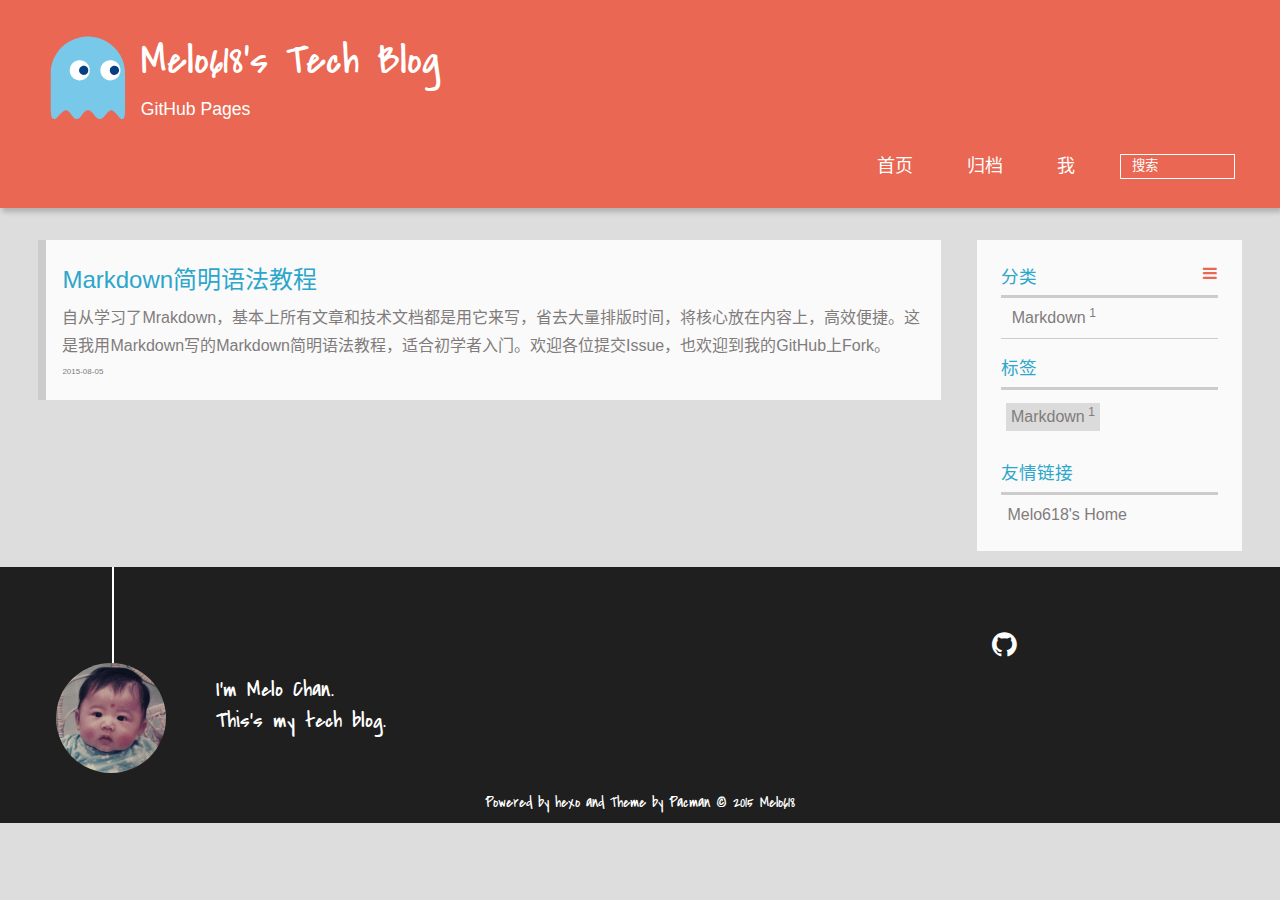
==== commit f24ebce1: "Update 替换博客内容" ====
--- a/index.html
+++ b/index.html
@@ -111,8 +111,7 @@
   <div class="linkslist">
   <p class="asidetitle">友情链接</p>
     <ul>
-      <li><a href="http://yangjian.me" target="_blank" title="YangJian">Alimon's Blog</a></li>
-      <li><a href="http://hexo.io" target="_blank" title="Hexo">Hexo</a></li>
+      <li><a href="http://melo618.com" target="_blank" title="Melo618's Home">Melo618's Home</a></li>
     </ul>
 </div>
 
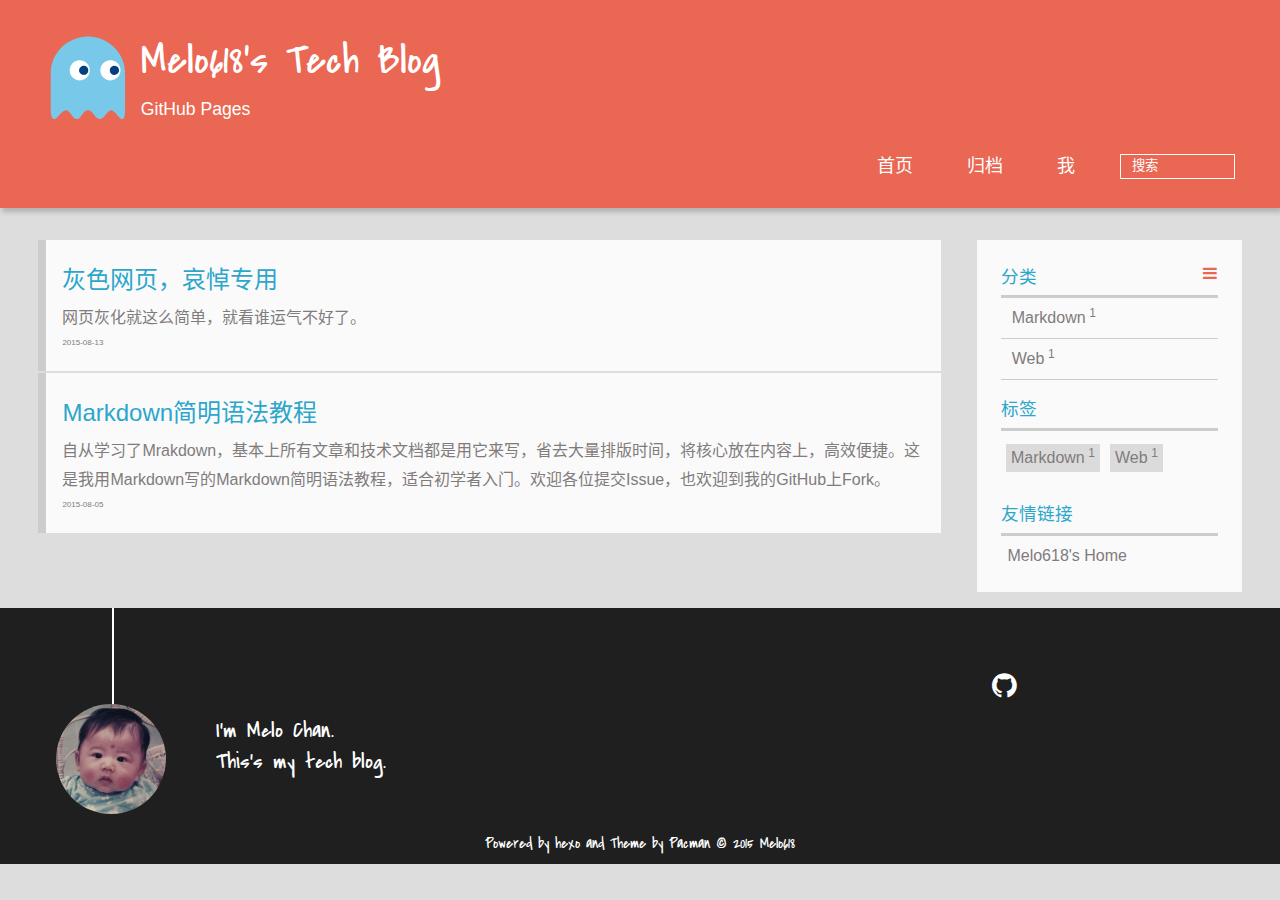
==== commit aedca8fe: "Add 文章《灰色网页，哀悼专用》" ====
--- a/index.html
+++ b/index.html
@@ -64,6 +64,20 @@
 
   <section class="post" itemscope itemprop="blogPost">
   
+    <a href="/2015/08/13/CSS-Gray/" title="灰色网页，哀悼专用" itemprop="url">
+  
+    <h1 itemprop="name">灰色网页，哀悼专用</h1>
+    
+     
+      <p itemprop="description" >网页灰化就这么简单，就看谁运气不好了。</p>
+      
+    
+    <time datetime="2015-08-13T08:51:37.000Z" itemprop="datePublished">2015-08-13</time>
+  </a>
+</section>
+
+  <section class="post" itemscope itemprop="blogPost">
+  
     <a href="/2015/08/05/Markdown/" title="Markdown简明语法教程" itemprop="url">
   
     <h1 itemprop="name">Markdown简明语法教程</h1>
@@ -93,6 +107,8 @@
 		
 			<li><a href="/categories/Markdown/" title="Markdown">Markdown<sup>1</sup></a></li>
 		
+			<li><a href="/categories/Web/" title="Web">Web<sup>1</sup></a></li>
+		
 		</ul>
 </div>
 
@@ -103,6 +119,8 @@
 		<ul class="clearfix">
 		
 			<li><a href="/tags/Markdown/" title="Markdown">Markdown<sup>1</sup></a></li>
+		
+			<li><a href="/tags/Web/" title="Web">Web<sup>1</sup></a></li>
 		
 		</ul>
 </div>
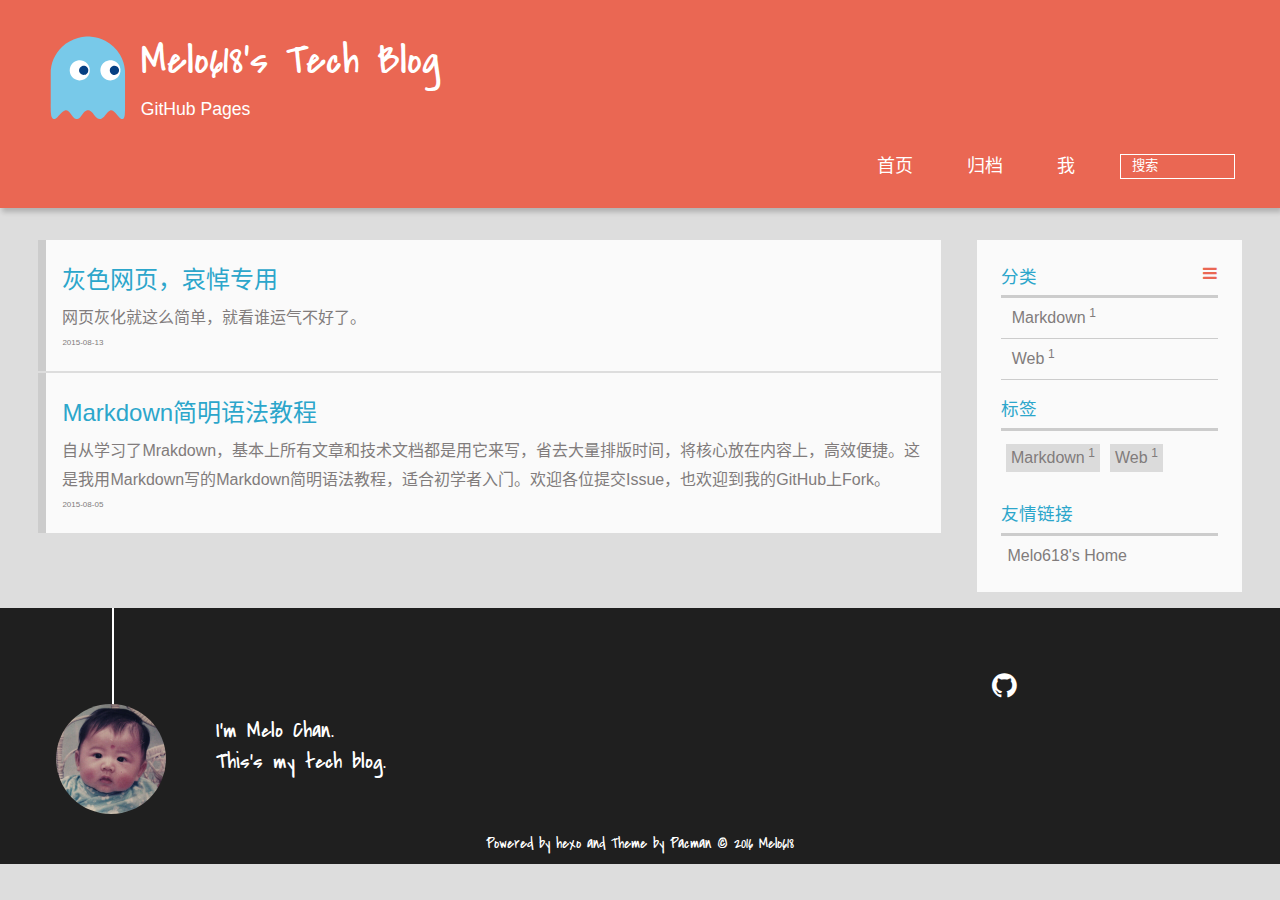
==== commit c91e0c3b: "Update ©时间及文章细节" ====
--- a/index.html
+++ b/index.html
@@ -159,7 +159,7 @@
 		
 		
 	</div>
-		<p class="copyright">Powered by <a href="http://hexo.io" target="_blank" title="hexo">hexo</a> and Theme by <a href="https://github.com/A-limon/pacman" target="_blank" title="Pacman">Pacman</a> © 2015 
+		<p class="copyright">Powered by <a href="http://hexo.io" target="_blank" title="hexo">hexo</a> and Theme by <a href="https://github.com/A-limon/pacman" target="_blank" title="Pacman">Pacman</a> © 2016 
 		
 		<a href="http://melo618.github.io" target="_blank" title="Melo618">Melo618</a>
 		
--- a/css/style.css
+++ b/css/style.css
@@ -1879,6 +1879,176 @@
 .copyright a:hover {
   color: #2ca6cb;
 }
+.article-content pre,
+.article-content .highlight {
+  background: #1d1f21;
+  margin: 0.5em 0;
+  padding: 1em 2%;
+  overflow: auto;
+  color: #c5c8c6;
+  line-height: 1.5;
+  font-size: 100%;
+}
+.article-content .highlight .gutter pre,
+.article-content .gist .gist-file .gist-data .line-numbers {
+  color: #666;
+  font-size: 0.85em;
+  line-height: 1.5;
+  font-size: 100%;
+}
+.article-content pre {
+  font-family: Monaco, Menlo, Consolas, Courier New, monospace;
+}
+.article-content pre code {
+  background: none;
+  text-shadow: none;
+  padding: 0;
+}
+.article-content .highlight pre {
+  border: none;
+  margin: 0;
+  padding: 0;
+}
+.article-content .highlight table {
+  margin: 0;
+  width: auto;
+}
+.article-content .highlight td {
+  border: none;
+  padding: 0;
+}
+.article-content .highlight figcaption {
+  zoom: 1;
+  font-size: 0.85em;
+  text-align: left;
+  color: #969896;
+  line-height: 1em;
+  padding: 0.5em 0;
+  margin-bottom: 0.5em;
+}
+.article-content .highlight figcaption:before,
+.article-content .highlight figcaption:after {
+  content: "";
+  display: table;
+}
+.article-content .highlight figcaption:after {
+  clear: both;
+}
+.article-content .highlight figcaption a {
+  float: right;
+}
+.article-content .highlight .gutter pre {
+  text-align: right;
+  padding-right: 1.5em;
+}
+.article-content .gist {
+  margin: 0.5em 0;
+  background: #1d1f21;
+  padding: 1em 2%;
+}
+.article-content .gist .gist-file {
+  border: none;
+  font-family: Monaco, Menlo, Consolas, Courier New, monospace;
+  margin: 0;
+}
+.article-content .gist .gist-file .gist-data {
+  background: none;
+  border: none;
+}
+.article-content .gist .gist-file .gist-data .line-numbers {
+  background: none;
+  border: none;
+  padding: 0 1.5em 0 0;
+}
+.article-content .gist .gist-file .gist-data .line-data {
+  padding: 0 !important;
+}
+.article-content .gist .gist-file .highlight {
+  margin: 0;
+  padding: 0;
+  border: none;
+}
+.article-content .gist .gist-file .gist-meta {
+  background: #1d1f21;
+  color: #969896;
+  font: 0.85em "Georgia", serif;
+  padding: 0;
+  margin-top: 1em;
+  text-shadow: none;
+}
+.article-content .gist .gist-file .gist-meta a {
+  color: #2ca6cb;
+  font-weight: normal;
+}
+.article-content .gist .gist-file .gist-meta a:hover {
+  color: #ea6753;
+}
+pre .comment {
+  color: #969896;
+}
+pre .title,
+pre .variable,
+pre .attribute,
+pre .tag,
+pre .regexp,
+pre .ruby .constant,
+pre .tag .title,
+pre .pi,
+pre .doctype,
+pre .id,
+pre .class,
+pre .pseudo {
+  color: #c66;
+}
+pre .number,
+pre .preprocessor,
+pre .pragma,
+pre .built_in,
+pre .literal,
+pre .params,
+pre .constant {
+  color: #de935f;
+}
+pre .class .title,
+pre .rules .attribute {
+  color: #f0c674;
+}
+pre .string,
+pre .value,
+pre .inheritance,
+pre .header,
+pre .symbol,
+pre .cdata {
+  color: #b5bd68;
+}
+pre .css .hexcolor {
+  color: #8abeb7;
+}
+pre .function,
+pre .function .title,
+pre .decorator,
+pre .python .title,
+pre .title .keyword,
+pre .perl .sub,
+pre .javascript .title,
+pre .coffeescript .title {
+  color: #81a2be;
+}
+pre .keyword,
+pre .javascript .function {
+  color: #b294bb;
+}
+pre .coffeescript .javascript,
+pre .javascript .xml,
+pre .tex .formula,
+pre .xml .javascript,
+pre .xml .vbscript,
+pre .xml .css,
+pre .xml .cdata {
+  opacity: 0.5;
+  -ms-filter: "progid:DXImageTransform.Microsoft.Alpha(Opacity=50)";
+  filter: alpha(opacity=50);
+}
 .ds-highlight {
   color: #2ca6cb !important;
 }
